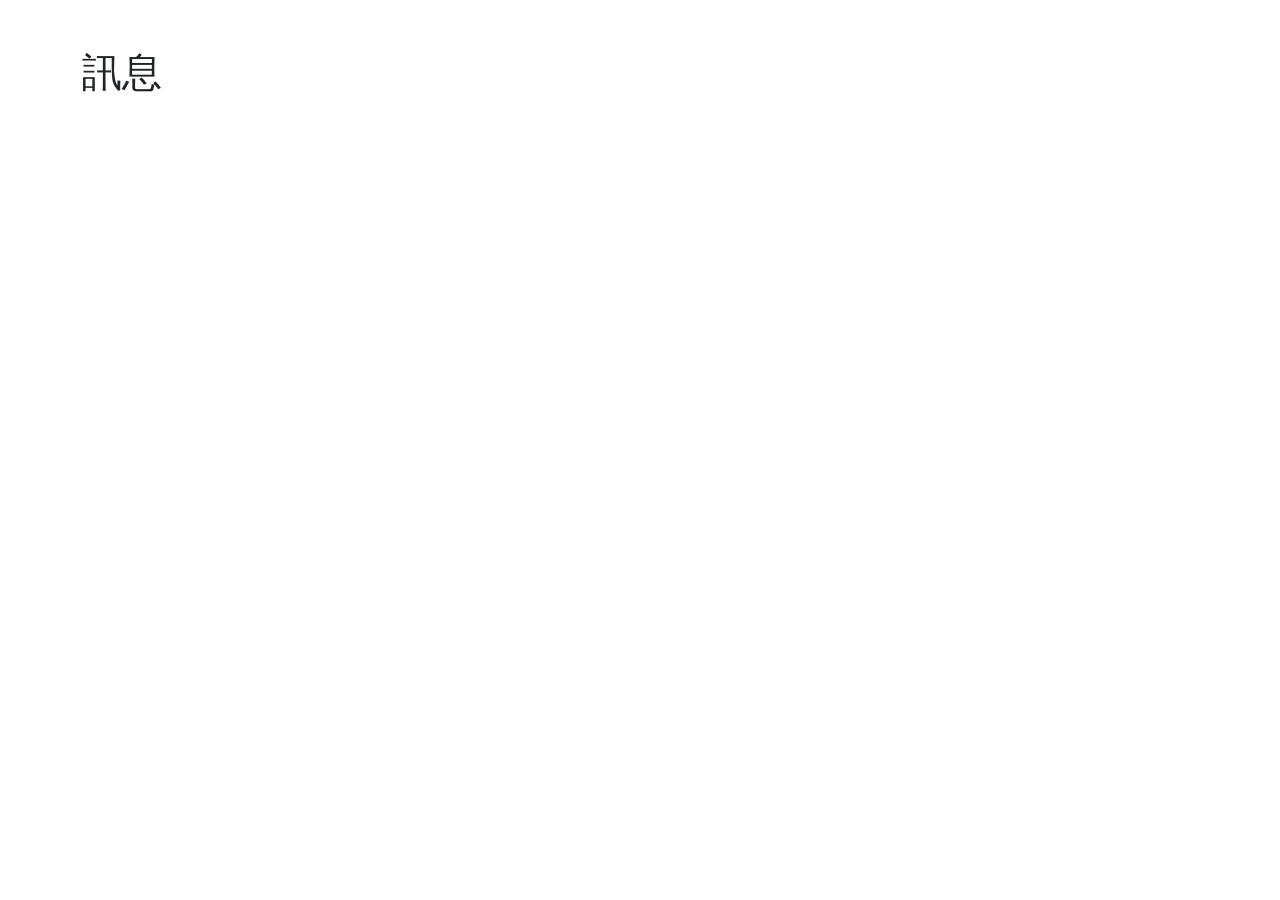
==== src/main/resources/templates/index.html @ 03e13141 "first commit" ====
<!DOCTYPE html>
<html lang="zh-Hant" xmlns:th="http://www.thymeleaf.org">
<head>
	<meta charset="UTF-8">
	<meta name="viewport" content="width=device-width, initial-scale=1">
	<title>首頁</title>
	<!-- Bootstrap 5（CDN） -->
	<link rel="stylesheet" href="https://cdn.jsdelivr.net/npm/bootstrap@5.3.3/dist/css/bootstrap.min.css">
	<link rel="stylesheet" th:href="@{/css/style.css}">
</head>
<body>
	<div class="container py-5">
		<h1 th:text="${message}">訊息</h1>
		<!-- 題目 A / B 的功能連結放這裡 -->
	</div>
	<script src="https://cdn.jsdelivr.net/npm/bootstrap@5.3.3/dist/js/bootstrap.bundle.min.js"></script>
</body>
</html>
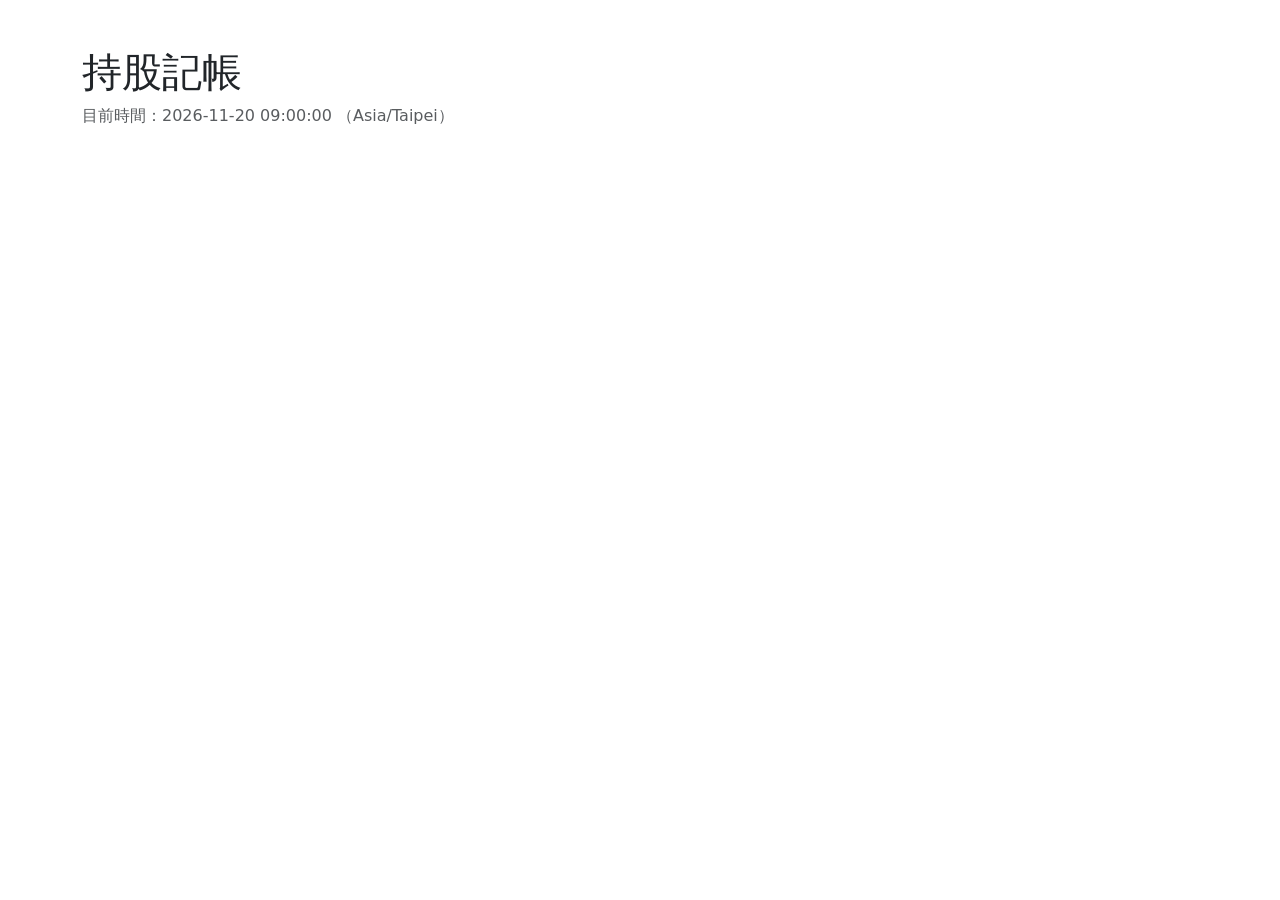
==== commit 588aed0d: "第1題：專案骨架（Spring Boot 3.5 + MySQL compose + Flyway，首頁顯示持股記帳與台北時間）" ====
--- a/src/main/resources/templates/index.html
+++ b/src/main/resources/templates/index.html
@@ -3,15 +3,19 @@
 <head>
 	<meta charset="UTF-8">
 	<meta name="viewport" content="width=device-width, initial-scale=1">
-	<title>首頁</title>
+	<title>持股記帳</title>
 	<!-- Bootstrap 5（CDN） -->
 	<link rel="stylesheet" href="https://cdn.jsdelivr.net/npm/bootstrap@5.3.3/dist/css/bootstrap.min.css">
 	<link rel="stylesheet" th:href="@{/css/style.css}">
 </head>
 <body>
 	<div class="container py-5">
-		<h1 th:text="${message}">訊息</h1>
-		<!-- 題目 A / B 的功能連結放這裡 -->
+		<h1>持股記帳</h1>
+		<p class="text-muted">
+			目前時間：<span id="now" th:text="${now}">2026-11-20 09:00:00</span>
+			（<span th:text="${zone}">Asia/Taipei</span>）
+		</p>
+		<!-- 之後的功能（持股清單）連結放這裡 -->
 	</div>
 	<script src="https://cdn.jsdelivr.net/npm/bootstrap@5.3.3/dist/js/bootstrap.bundle.min.js"></script>
 </body>
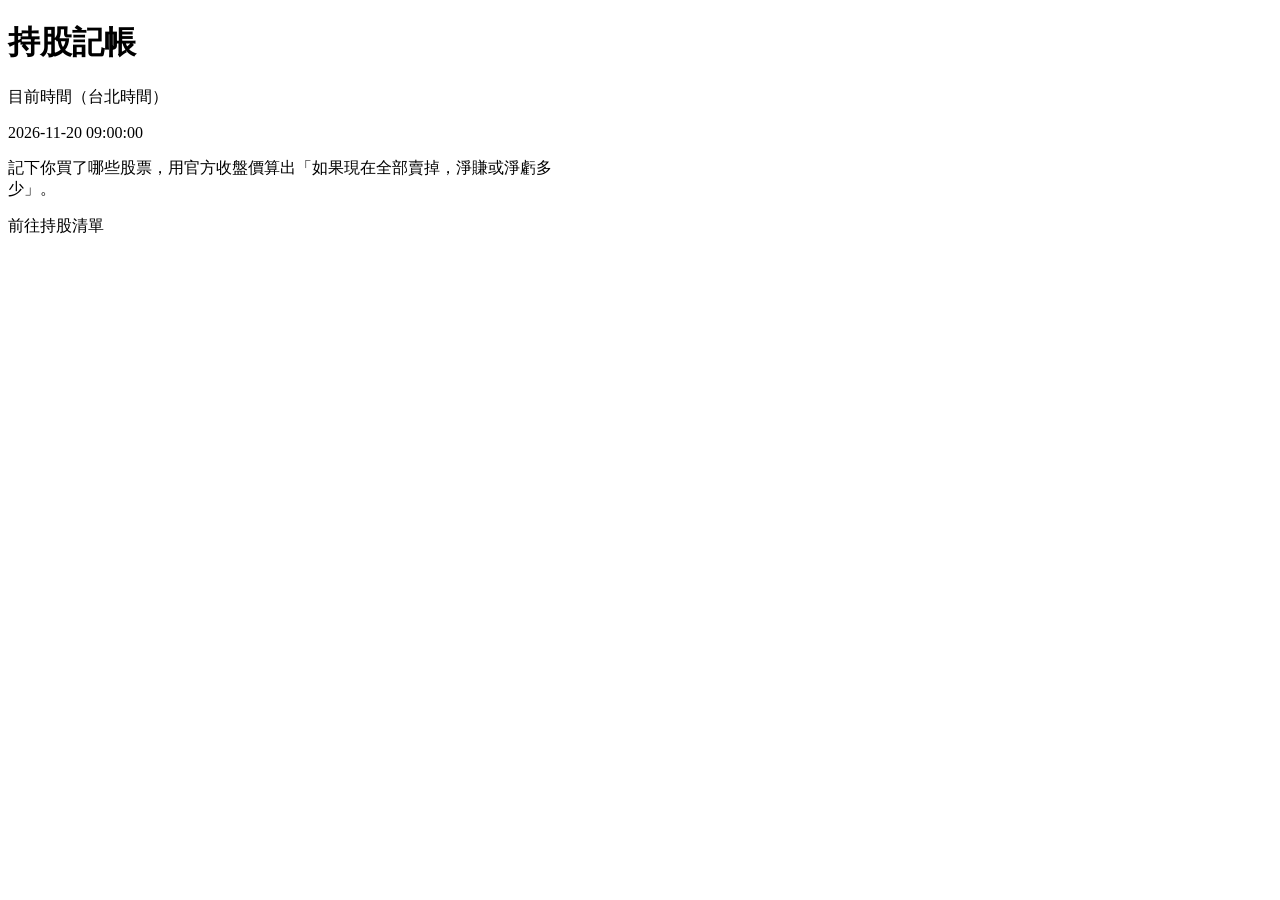
==== commit 9d176537: "第2題：持股清單、新增與修改表單頁面（共用版型、中文驗證訊息）" ====
--- a/src/main/resources/templates/index.html
+++ b/src/main/resources/templates/index.html
@@ -1,22 +1,23 @@
 <!DOCTYPE html>
 <html lang="zh-Hant" xmlns:th="http://www.thymeleaf.org">
-<head>
-	<meta charset="UTF-8">
-	<meta name="viewport" content="width=device-width, initial-scale=1">
-	<title>持股記帳</title>
-	<!-- Bootstrap 5（CDN） -->
-	<link rel="stylesheet" href="https://cdn.jsdelivr.net/npm/bootstrap@5.3.3/dist/css/bootstrap.min.css">
-	<link rel="stylesheet" th:href="@{/css/style.css}">
-</head>
+<head th:replace="~{fragments/layout :: head('首頁')}"></head>
 <body>
-	<div class="container py-5">
-		<h1>持股記帳</h1>
-		<p class="text-muted">
-			目前時間：<span id="now" th:text="${now}">2026-11-20 09:00:00</span>
-			（<span th:text="${zone}">Asia/Taipei</span>）
-		</p>
-		<!-- 之後的功能（持股清單）連結放這裡 -->
-	</div>
-	<script src="https://cdn.jsdelivr.net/npm/bootstrap@5.3.3/dist/js/bootstrap.bundle.min.js"></script>
+	<nav th:replace="~{fragments/layout :: navbar}"></nav>
+
+	<main class="container py-5">
+		<div class="card app-card text-center mx-auto" style="max-width: 560px;">
+			<div class="card-body p-5">
+				<h1 class="fw-bold mb-3">持股記帳</h1>
+				<p class="text-muted mb-1">目前時間（台北時間）</p>
+				<p class="fs-4 app-number mb-4" th:text="${now}">2026-11-20 09:00:00</p>
+				<p class="text-muted">記下你買了哪些股票，用官方收盤價算出「如果現在全部賣掉，淨賺或淨虧多少」。</p>
+				<a class="btn btn-primary btn-lg mt-2" th:href="@{/holdings}">
+					<i class="bi bi-list-ul me-1"></i>前往持股清單
+				</a>
+			</div>
+		</div>
+	</main>
+
+	<th:block th:replace="~{fragments/layout :: scripts}"></th:block>
 </body>
 </html>
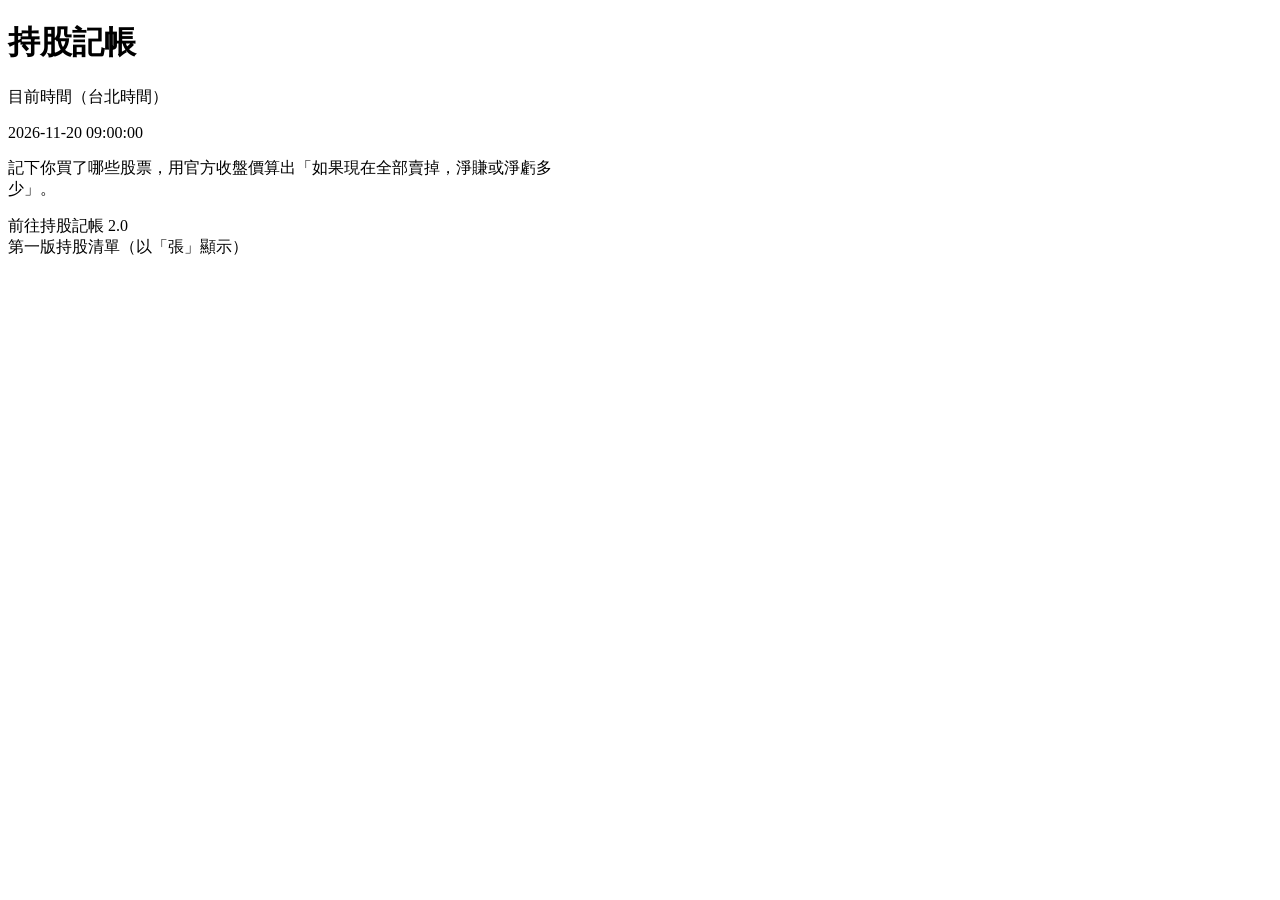
==== commit 4ce2fbc2: "第6題 C8：2.0 新網頁的持股總覽與交易明細 新增 /v2 總覽（摘要卡、持股表、已全部賣出開關、資料異常整列顯示）與 /v2/holdings/{code} 交易明細（手續費、證交稅、已實現、推" ====
--- a/src/main/resources/templates/index.html
+++ b/src/main/resources/templates/index.html
@@ -11,9 +11,16 @@
 				<p class="text-muted mb-1">目前時間（台北時間）</p>
 				<p class="fs-4 app-number mb-4" th:text="${now}">2026-11-20 09:00:00</p>
 				<p class="text-muted">記下你買了哪些股票，用官方收盤價算出「如果現在全部賣掉，淨賺或淨虧多少」。</p>
-				<a class="btn btn-primary btn-lg mt-2" th:href="@{/holdings}">
-					<i class="bi bi-list-ul me-1"></i>前往持股清單
+				<!--/*
+					2.0（第 6 題 C8-2 a）：主要按鈕改到新網頁。首頁本身不轉址，因為第 1 題要求首頁顯示標題與台北時間（R1-2、R1-3）；
+					第一版網頁照舊保留，改成次要連結。
+				*/-->
+				<a class="btn btn-primary btn-lg mt-2" th:href="@{/v2}">
+					<i class="bi bi-list-ul me-1"></i>前往持股記帳 2.0
 				</a>
+				<div class="mt-3 small">
+					<a th:href="@{/holdings}">第一版持股清單（以「張」顯示）</a>
+				</div>
 			</div>
 		</div>
 	</main>
